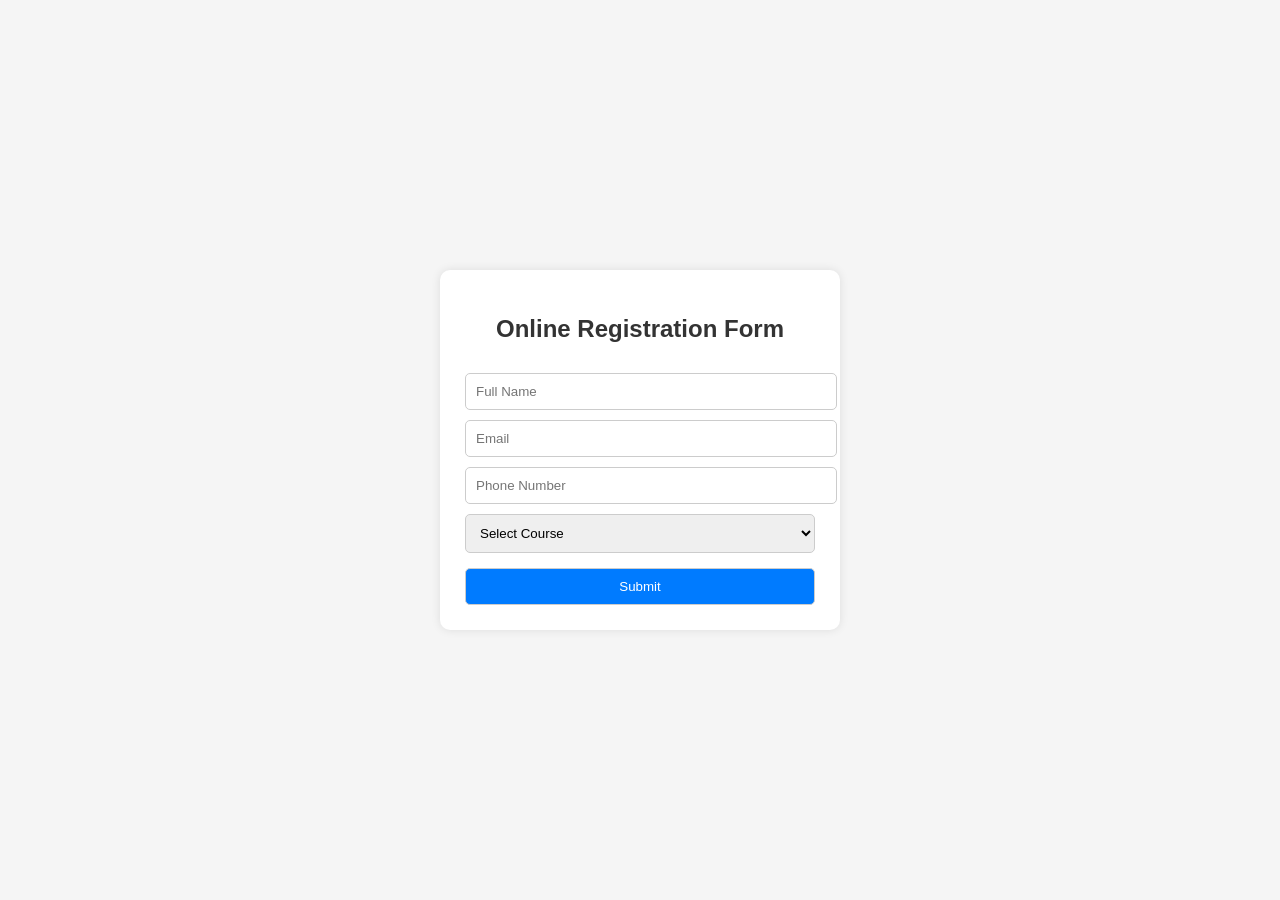
==== index.html @ a6c243ae "new files" ====
<!DOCTYPE html>
<html lang="en">
<head>
  <meta charset="UTF-8">
  <title>Online Registration</title>
  <link rel="stylesheet" href="style.css">
  <script src="https://code.jquery.com/jquery-3.6.0.min.js"></script>
  <script src="script.js" defer></script>
</head>
<body>
  <div class="form-container">
    <h2>Online Registration Form</h2>
    <form id="registerForm" action="submit.php" method="POST">
      <input type="text" name="name" placeholder="Full Name" required>
      <input type="email" name="email" placeholder="Email" required>
      <input type="text" name="phone" placeholder="Phone Number" required>
      <select name="course" required>
        <option value="">Select Course</option>
        <option value="DevOps">DevOps</option>
        <option value="Cloud">Cloud</option>
        <option value="Full Stack">Full Stack</option>
      </select>
      <button type="submit">Submit</button>
    </form>
  </div>
</body>
</html>
---- style.css ----
body {
  font-family: Arial, sans-serif;
  background: #f5f5f5;
  display: flex;
  justify-content: center;
  align-items: center;
  height: 100vh;
  margin: 0;
}

.form-container {
  background: #ffffff;
  padding: 25px;
  border-radius: 10px;
  box-shadow: 0 0 10px rgba(0,0,0,0.1);
  width: 350px;
}

h2 {
  text-align: center;
  color: #333;
}

input, select, button {
  width: 100%;
  margin-top: 10px;
  padding: 10px;
  border: 1px solid #ccc;
  border-radius: 5px;
}

button {
  background-color: #007bff;
  color: white;
  cursor: pointer;
  margin-top: 15px;
}

button:hover {
  background-color: #0056b3;
}
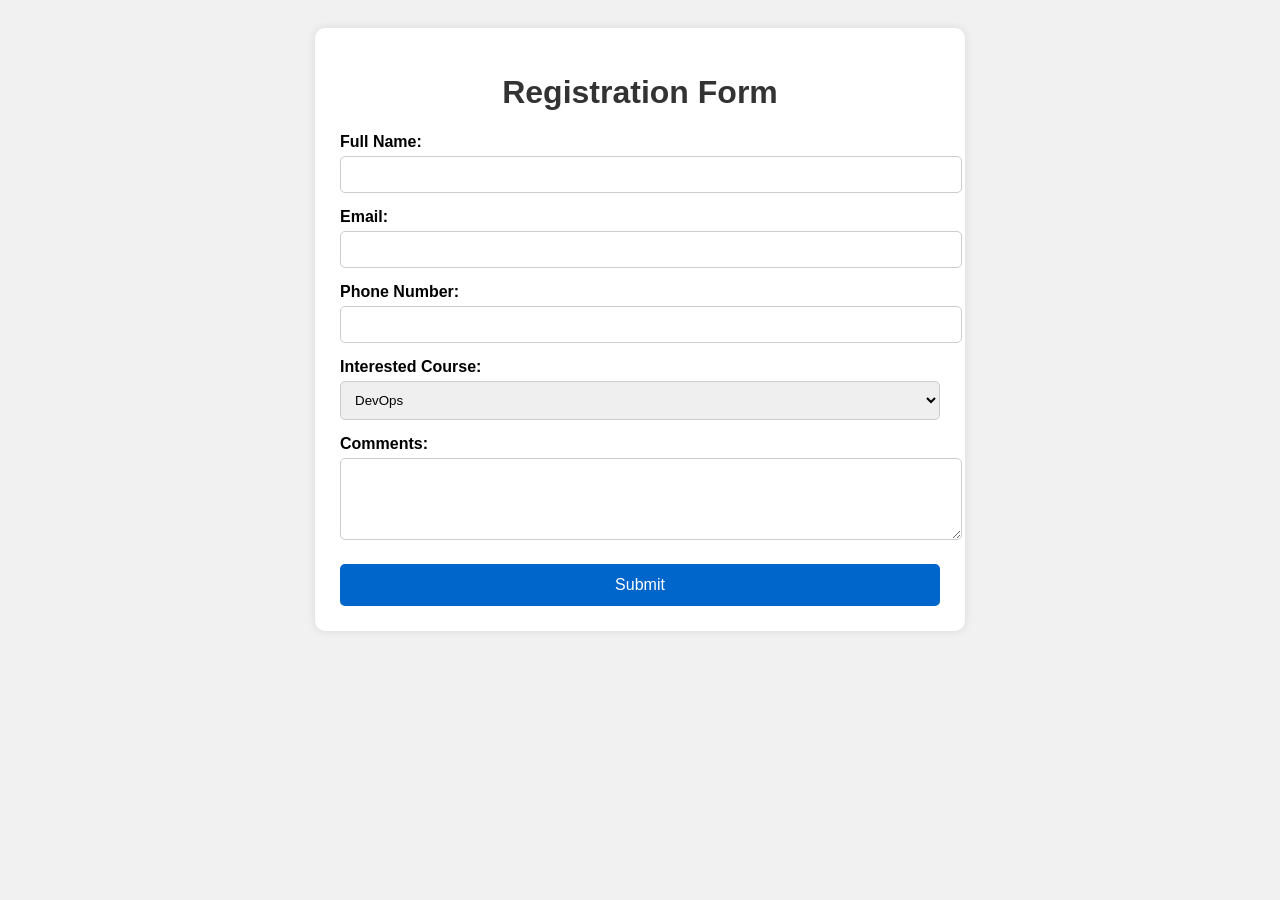
==== commit 2c4f58ae: "new files" ====
--- a/index.html
+++ b/index.html
@@ -1,27 +1,43 @@
 <!DOCTYPE html>
 <html lang="en">
 <head>
-  <meta charset="UTF-8">
-  <title>Online Registration</title>
-  <link rel="stylesheet" href="style.css">
-  <script src="https://code.jquery.com/jquery-3.6.0.min.js"></script>
-  <script src="script.js" defer></script>
+  <meta charset="UTF-8" />
+  <title>Online Registration Form</title>
+  <link rel="stylesheet" href="style.css" />
 </head>
 <body>
-  <div class="form-container">
-    <h2>Online Registration Form</h2>
-    <form id="registerForm" action="submit.php" method="POST">
-      <input type="text" name="name" placeholder="Full Name" required>
-      <input type="email" name="email" placeholder="Email" required>
-      <input type="text" name="phone" placeholder="Phone Number" required>
-      <select name="course" required>
-        <option value="">Select Course</option>
-        <option value="DevOps">DevOps</option>
-        <option value="Cloud">Cloud</option>
-        <option value="Full Stack">Full Stack</option>
+  <div class="container">
+    <h1>Registration Form</h1>
+    
+    <form name="registration" method="POST" data-netlify="true" netlify>
+      <label for="name">Full Name:</label>
+      <input type="text" id="name" name="name" required />
+
+      <label for="email">Email:</label>
+      <input type="email" id="email" name="email" required />
+
+      <label for="phone">Phone Number:</label>
+      <input type="tel" id="phone" name="phone" required />
+
+      <label for="course">Interested Course:</label>
+      <select id="course" name="course" required>
+        <option value="devops">DevOps</option>
+        <option value="cloud">Cloud Computing</option>
+        <option value="ai">Artificial Intelligence</option>
       </select>
+
+      <label for="comments">Comments:</label>
+      <textarea id="comments" name="comments" rows="4"></textarea>
+
       <button type="submit">Submit</button>
     </form>
+
+    <div id="success-message" style="display: none;">
+      <h3>Thank you for registering!</h3>
+      <p>We have received your details.</p>
+    </div>
   </div>
+
+  <script src="script.js"></script>
 </body>
-</html>+</html>
--- a/style.css
+++ b/style.css
@@ -1,41 +1,49 @@
 body {
   font-family: Arial, sans-serif;
-  background: #f5f5f5;
-  display: flex;
-  justify-content: center;
-  align-items: center;
-  height: 100vh;
-  margin: 0;
+  background: #f1f1f1;
+  padding: 20px;
 }
 
-.form-container {
-  background: #ffffff;
+.container {
+  background: #fff;
   padding: 25px;
+  max-width: 600px;
+  margin: auto;
   border-radius: 10px;
   box-shadow: 0 0 10px rgba(0,0,0,0.1);
-  width: 350px;
 }
 
-h2 {
+h1 {
   text-align: center;
   color: #333;
 }
 
-input, select, button {
+label {
+  display: block;
+  margin-top: 15px;
+  font-weight: bold;
+}
+
+input, select, textarea {
   width: 100%;
-  margin-top: 10px;
   padding: 10px;
+  margin-top: 5px;
   border: 1px solid #ccc;
   border-radius: 5px;
 }
 
 button {
-  background-color: #007bff;
+  margin-top: 20px;
+  padding: 12px;
+  width: 100%;
+  background-color: #0066cc;
   color: white;
+  border: none;
+  font-size: 16px;
   cursor: pointer;
-  margin-top: 15px;
+  border-radius: 5px;
 }
 
 button:hover {
-  background-color: #0056b3;
-}+  background-color: #0052a3;
+}
